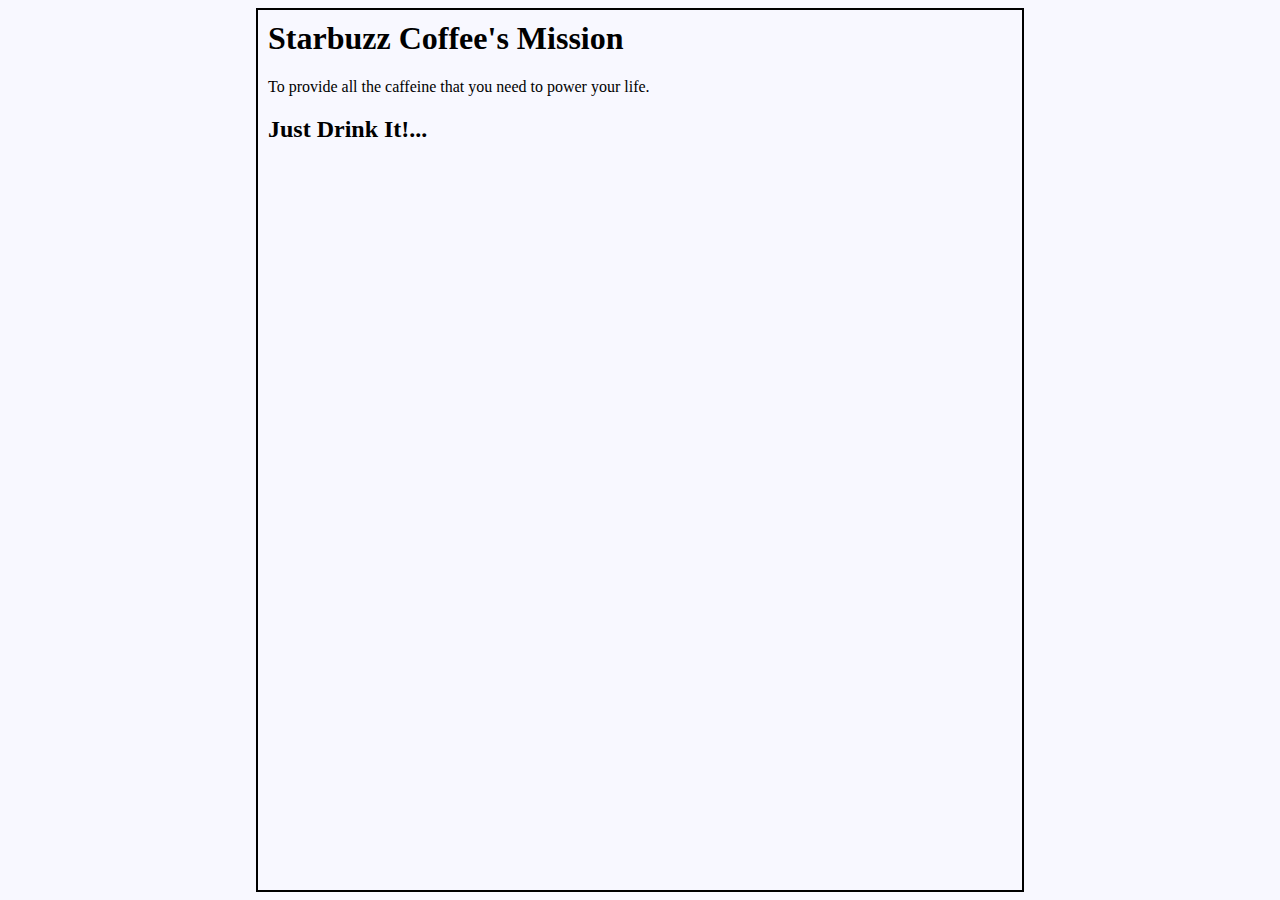
==== mission.htm @ 0de89615 "first commit" ====
<html>

<head>
    <title>Starbuzz Mission</title>
    <link href="mission.css" rel="stylesheet " type="text/css ">
</head>

<body>
    <h1>Starbuzz Coffee's Mission</h1>
    <p>To provide all the caffeine that you need to power your life.</p>

    <h2>Just Drink It!...</h2>
</body>

</html>
---- mission.css ----
body {
    background-color: ghostwhite;
    margin-left: 20%;
    margin-right: 20%;
    border: 2px solid black;
    padding: 10px 10px 10px 10px;
    font-family: Georgia, 'Times New Roman', Times, serif;
}
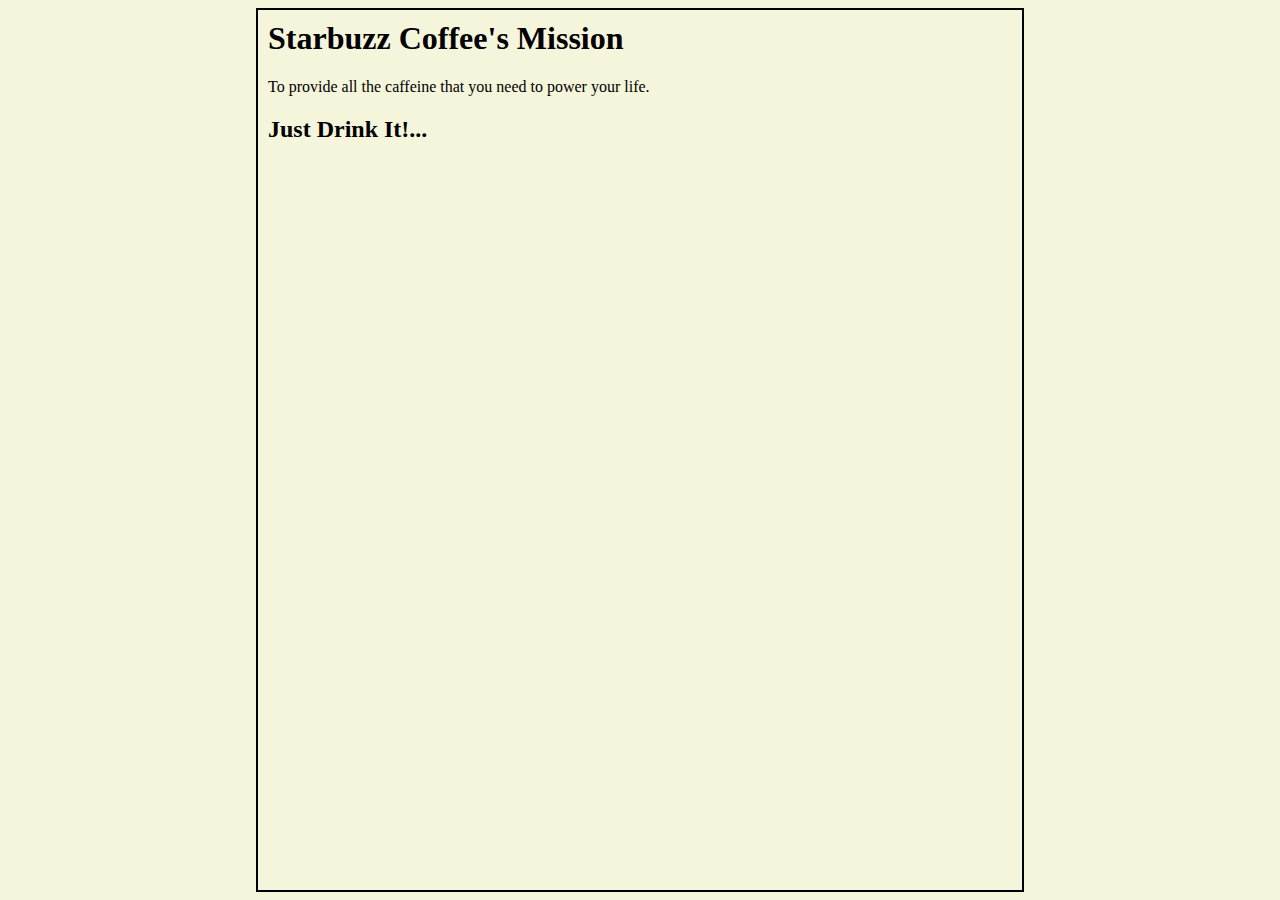
==== commit d04cc94d: "first commit" ====
--- a/mission.htm
+++ b/mission.htm
@@ -2,13 +2,21 @@
 
 <head>
     <title>Starbuzz Mission</title>
-    <link href="mission.css" rel="stylesheet " type="text/css ">
 </head>
 
 <body>
     <h1>Starbuzz Coffee's Mission</h1>
+    <style type="text/css">
+        body {
+            background-color: beige;
+            margin-left: 20%;
+            margin-right: 20%;
+            border: 2px solid black;
+            padding: 10px 10px 10px 10px;
+            font-family: Georgia, 'Times New Roman', Times, serif;
+        }
+    </style>
     <p>To provide all the caffeine that you need to power your life.</p>
-
     <h2>Just Drink It!...</h2>
 </body>
 
